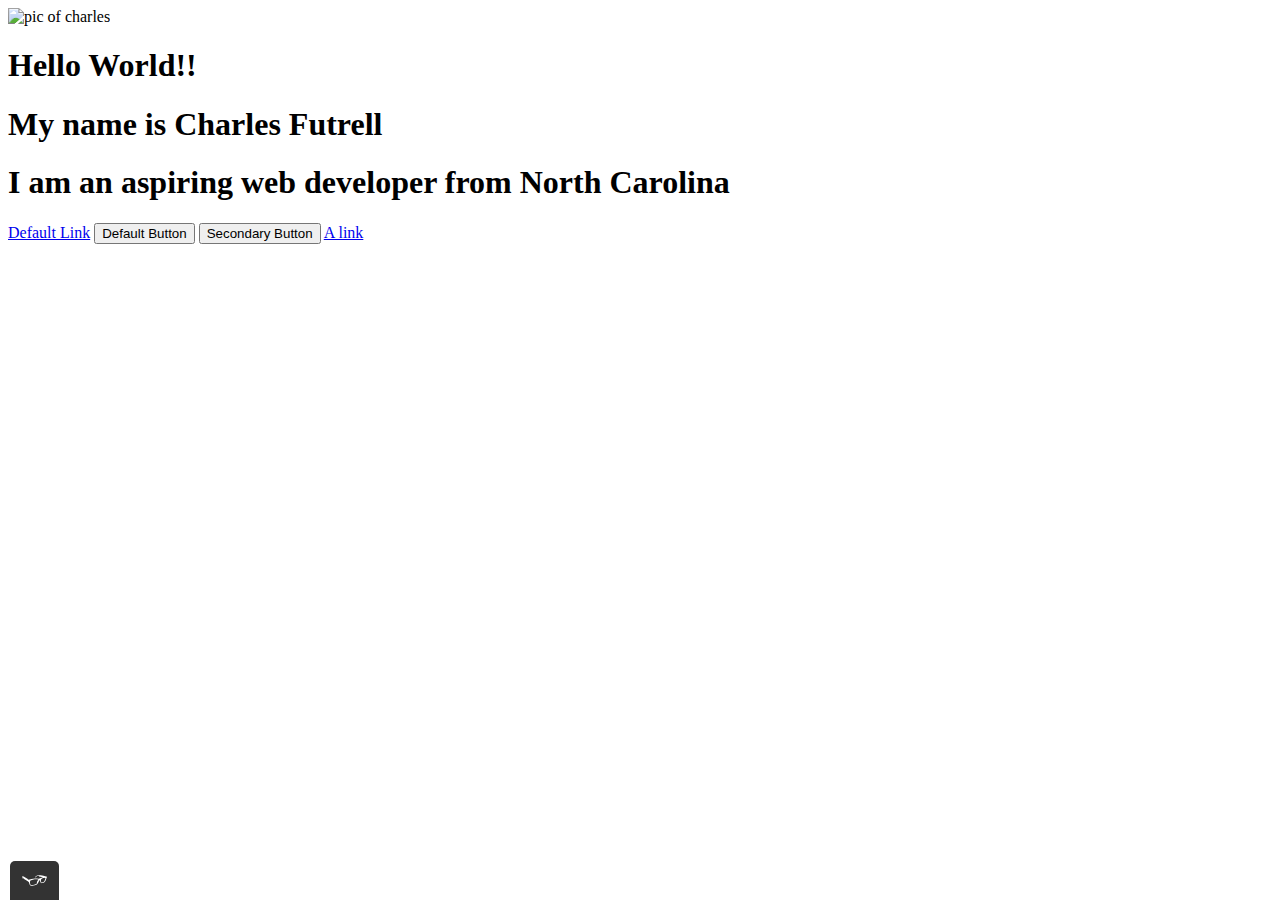
==== index.html @ de77f038 "Initial commit" ====
<html>
	<head>
		<title>Who's World Is This?</title>
		<link rel="shortcut icon" href="C:\Users\19104\Documents\HTML Examples\favicon.ico">
		<link rel="stylesheet" type="text/css" href="https://cdnjs.cloudflare.com/ajax/libs/normalize/8.0.1/normalize.min.css">
        <link rel="preconnect" href="https://fonts.googleapis.com">
        <link rel="preconnect" href="https://fonts.gstatic.com" crossorigin>
        <link href="https://fonts.googleapis.com/css2?family=Lato:ital,wght@1,300&display=swap" rel="stylesheet">
        <link rel="stylesheet" type="text/css" href="css/styles.css">
	</head>
	<body>
		<div class="profile">
			<img src="./img/charles image.jpg" class="profile__portrait" alt="pic of charles">
			<h1>Hello World!!</h1>
			<h1>My name is Charles Futrell</h1>
			<h1>I am an aspiring web developer from North Carolina</h1>	
		</div>
		<nav>
			<a href="#">Default Link</a>
			<button type="button">Default Button</button>
			<button class="button__secondary">Secondary Button</button>
			<a href="htts://www.google.com" class="my-link" id="my-link">A link</a>
		</nav>
		<script src="js/tota11y.min.js"></script>
	</body>
</html>
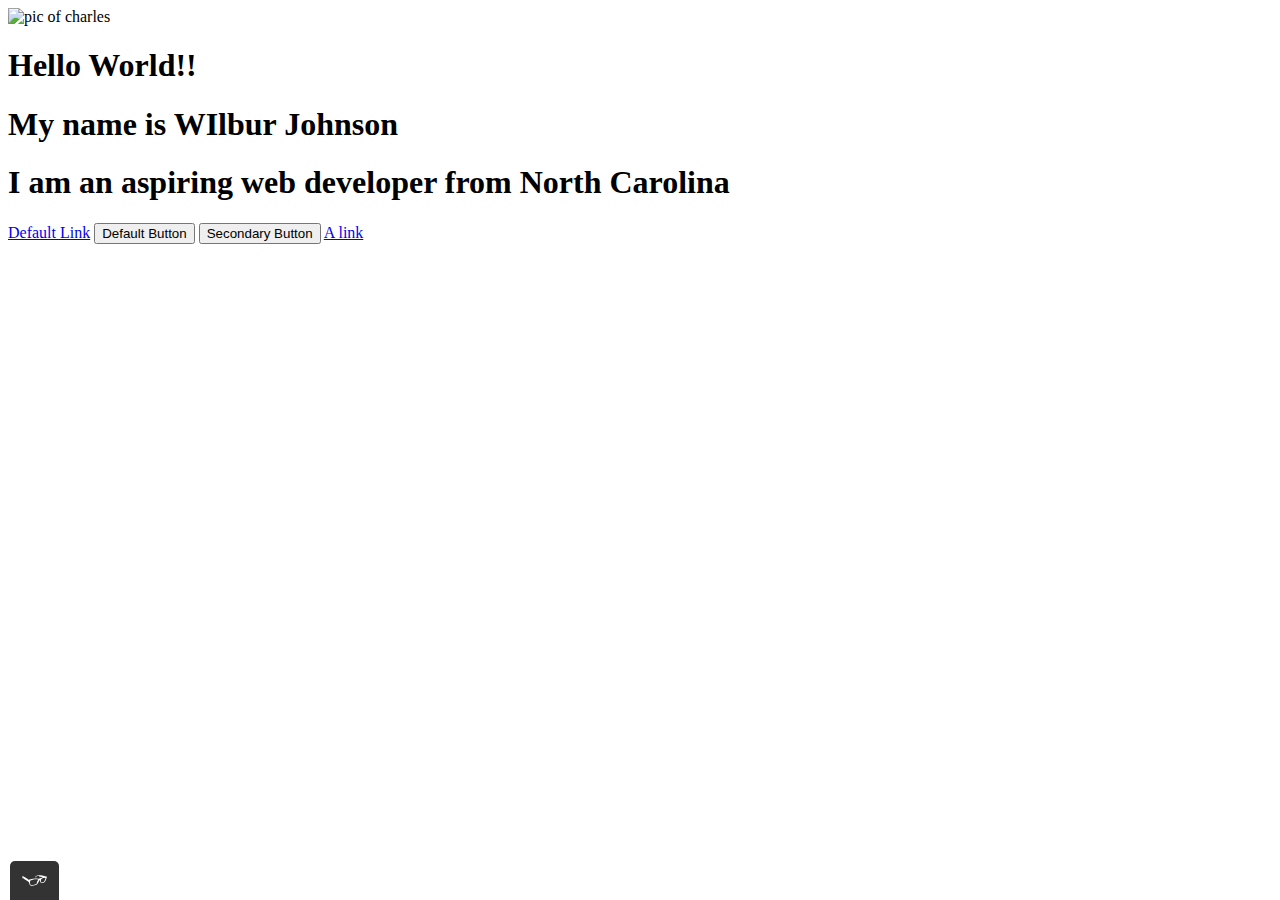
==== commit e6ceca03: "Update index.html" ====
--- a/index.html
+++ b/index.html
@@ -12,7 +12,7 @@
 		<div class="profile">
 			<img src="./img/charles image.jpg" class="profile__portrait" alt="pic of charles">
 			<h1>Hello World!!</h1>
-			<h1>My name is Charles Futrell</h1>
+			<h1>My name is WIlbur Johnson</h1>
 			<h1>I am an aspiring web developer from North Carolina</h1>	
 		</div>
 		<nav>
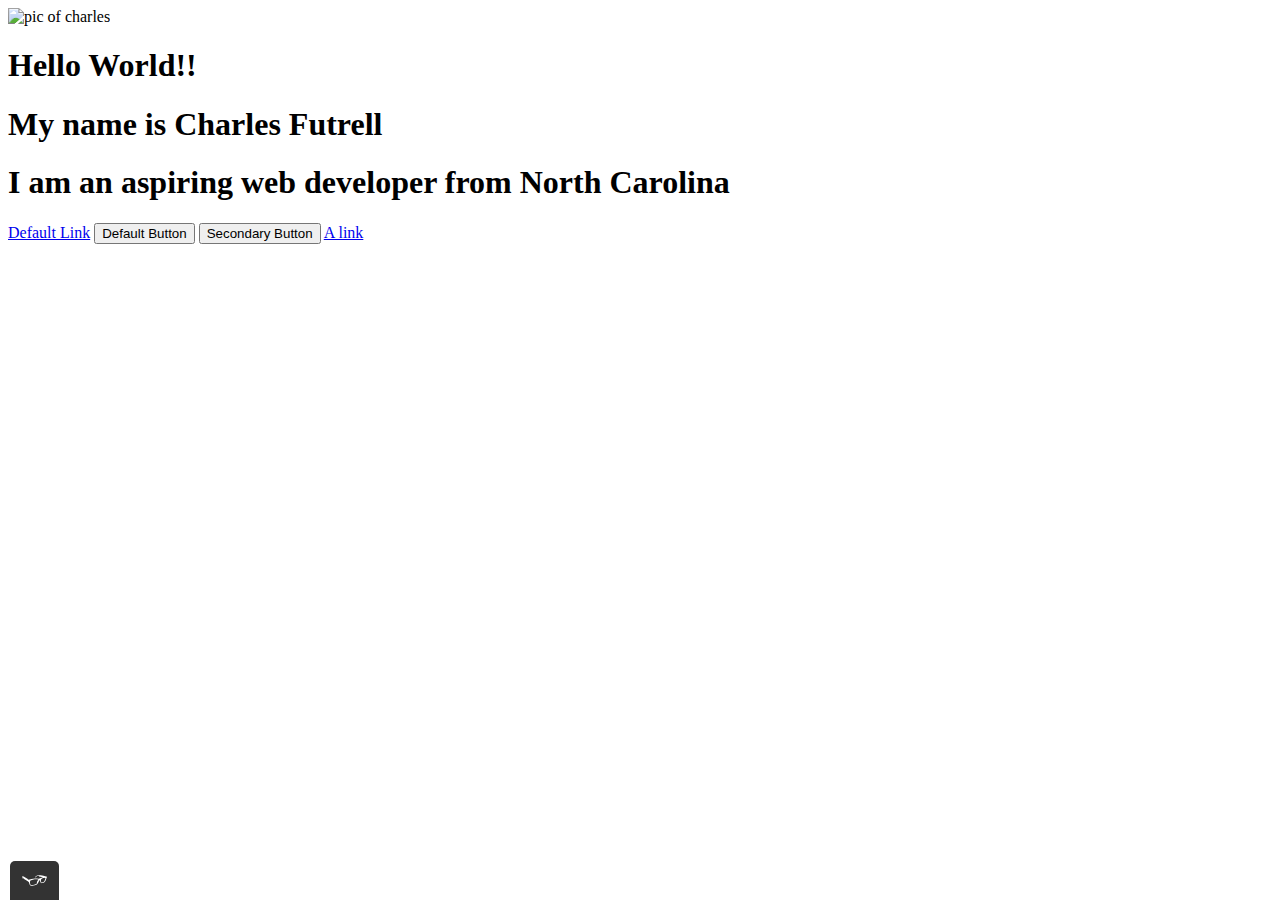
==== commit f9c04376: "Revert "Update index.html"" ====
--- a/index.html
+++ b/index.html
@@ -12,7 +12,7 @@
 		<div class="profile">
 			<img src="./img/charles image.jpg" class="profile__portrait" alt="pic of charles">
 			<h1>Hello World!!</h1>
-			<h1>My name is WIlbur Johnson</h1>
+			<h1>My name is Charles Futrell</h1>
 			<h1>I am an aspiring web developer from North Carolina</h1>	
 		</div>
 		<nav>
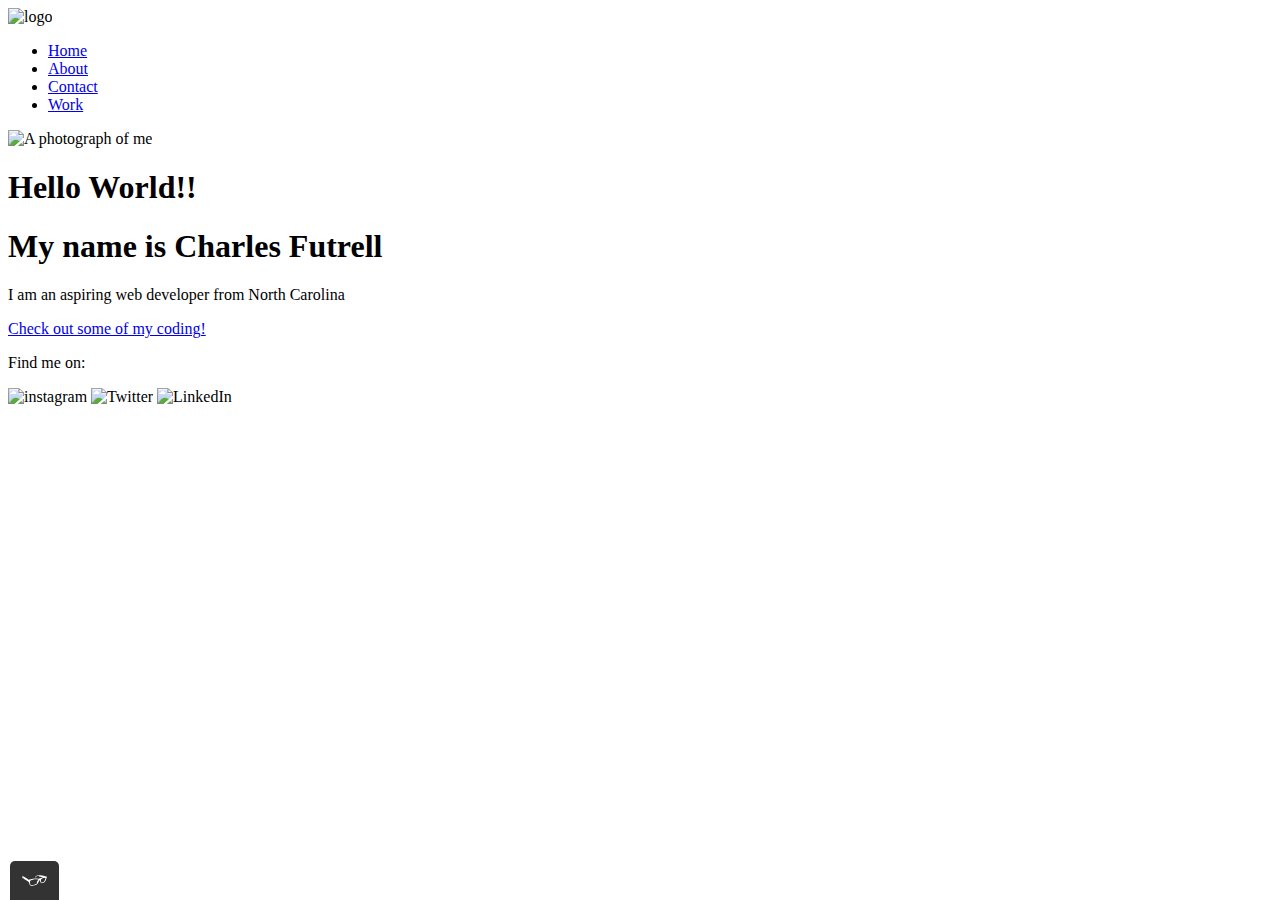
==== commit 07c9b196: "Index Became Home" ====
--- a/index.html
+++ b/index.html
@@ -1,26 +1,54 @@
+<!DOCTYPE html>
 <html>
-	<head>
-		<title>Who's World Is This?</title>
-		<link rel="shortcut icon" href="C:\Users\19104\Documents\HTML Examples\favicon.ico">
-		<link rel="stylesheet" type="text/css" href="https://cdnjs.cloudflare.com/ajax/libs/normalize/8.0.1/normalize.min.css">
+    <head>
+	    <meta charset="utf-8">
+        <meta name="viewport" content="width=device-width, initial-scale=1">
+	    <title>Charles Futrell - Portfolio</title>
+	    <link rel="shortcut icon" href="C:\Users\19104\Documents\HTML Examples\favicon.ico">
+        <link rel="stylesheet" type="text/css" href="https://cdnjs.cloudflare.com/ajax/libs/normalize/8.0.1/normalize.min.css">
         <link rel="preconnect" href="https://fonts.googleapis.com">
         <link rel="preconnect" href="https://fonts.gstatic.com" crossorigin>
         <link href="https://fonts.googleapis.com/css2?family=Lato:ital,wght@1,300&display=swap" rel="stylesheet">
         <link rel="stylesheet" type="text/css" href="css/styles.css">
-	</head>
-	<body>
-		<div class="profile">
-			<img src="./img/charles image.jpg" class="profile__portrait" alt="pic of charles">
-			<h1>Hello World!!</h1>
-			<h1>My name is Charles Futrell</h1>
-			<h1>I am an aspiring web developer from North Carolina</h1>	
-		</div>
-		<nav>
-			<a href="#">Default Link</a>
-			<button type="button">Default Button</button>
-			<button class="button__secondary">Secondary Button</button>
-			<a href="htts://www.google.com" class="my-link" id="my-link">A link</a>
-		</nav>
-		<script src="js/tota11y.min.js"></script>
-	</body>
+    </head>
+    <body>
+        <header class="page-header">
+	        <!-- Header including the Logo and Main Navigation -->
+	        <img src="./img/twoface snip.png" alt="logo" class="page-head__item">
+            <nav class="main-navigation page-header__item">
+	            <ul role="menubar" class="navigation-list">
+                    <li role="presentation">
+		                <a href="home.html" role="menuitem" class="navigaton-list__item navigation-list__item--active">Home</a>
+                    </li>
+                    <li role="presentation">
+                        <a href="about.html" role="menuitem" class="navigation-list___item">About</a>
+                    </li>
+                    <li role="presentation">
+		                <a href="contact.html" role="menuitem" class="navigation-list__item">Contact</a>
+                    </li>
+                    <li role="presentation">
+                        <a href="work.html" role="menuitem" class="navigation-list___item">Work</a>
+                    </li>
+	            </ul>
+            </nav>
+        </header>
+        <div class="profile">
+	        <!-- add a picture of yourself here -->
+	        <img src="./img/charles image.jpg" class="profile__portrait" alt="A photograph of me">
+	        <h1>Hello World!!</h1>
+	        <h1>My name is Charles Futrell</h1>
+	        <p>I am an aspiring <span>web</span> developer from North Carolina</p>
+	        <a href="#">Check out some of my coding!</a>
+        </div>
+        <footer class="page-footer">
+	        <p> Find me on:</p>
+	        <!-- add social media logos here -->
+            <div class="social media">
+	            <img src="img/instagram icon.svg" alt="instagram">
+	            <img src="img/twitter icon.svg" alt="Twitter">
+	            <img src="img/linkedin icon.svg" alt="LinkedIn">
+            </div>
+        </footer>
+        <script src="js/tota11y.min.js"></script>      
+    </body>
 </html>